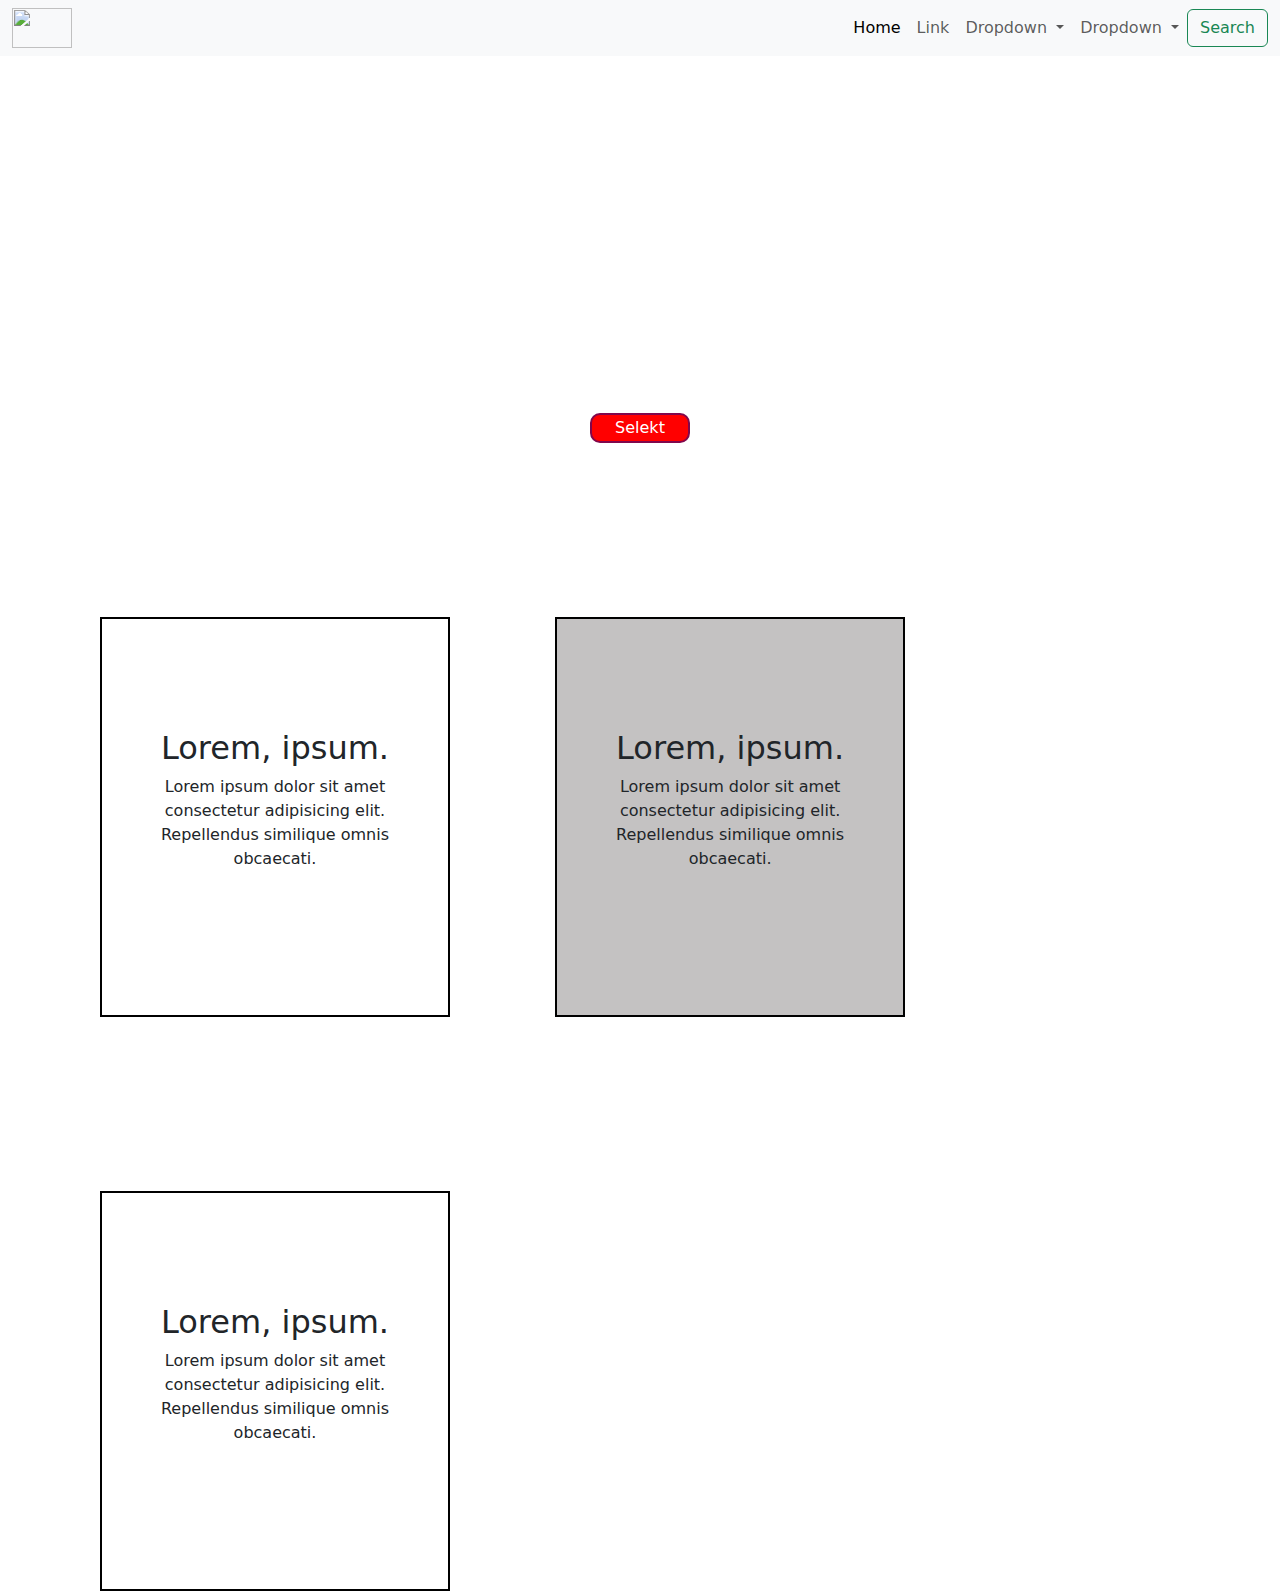
==== 2-dars_responsiv/index.html @ bd9117a2 "3-dars" ====
<!DOCTYPE html>
<html lang="en">
<head>
    <meta charset="UTF-8">
    <meta http-equiv="X-UA-Compatible" content="IE=edge">
    <meta name="viewport" content="width=device-width, initial-scale=1.0">
    <link rel="stylesheet" href="css/style.css">
    <!-- ____________------- link  css  _---------__-- -->
    <link rel="stylesheet" href="https://cdn.jsdelivr.net/npm/bootstrap@5.3.0/dist/css/bootstrap.min.css">
<!-- ___________--------- link  bootstrap css -->
<link rel="stylesheet" href="https://cdnjs.cloudflare.com/ajax/libs/font-awesome/6.4.0/css/all.min.css" integrity="sha512-iecdLmaskl7CVkqkXNQ/ZH/XLlvWZOJyj7Yy7tcenmpD1ypASozpmT/E0iPtmFIB46ZmdtAc9eNBvH0H/ZpiBw==" crossorigin="anonymous" referrerpolicy="no-referrer" />
<!-- _______________----- link awesome  sdnjs -->
<link rel="stylesheet" href="css/media.css">
<!--  _______________---- link media css _____________________________---- -->
<title>Media</title>
</head>
<body>
    <header>
        <nav class="navbar navbar-expand-lg bg-body-tertiary">
            <div class="container-fluid">
              <img src="https://alexandrederussie.com/wp-content/uploads/2020/05/imagine-caf%C3%A9-3.jpg" width="60px" height="40px">
              <button class="navbar-toggler" type="button" data-bs-toggle="collapse" data-bs-target="#navbarSupportedContent" aria-controls="navbarSupportedContent" aria-expanded="false" aria-label="Toggle navigation">
                <span class="navbar-toggler-icon"></span>
              </button>
              <div class="collapse navbar-collapse" id="navbarSupportedContent">
                <ul class="navbar-nav ms-auto mb-2 mb-lg-0">
                  <li class="nav-item">
                    <a class="nav-link active" aria-current="page" href="#">Home</a>
                  </li>
                  <li class="nav-item">
                    <a class="nav-link" href="#">Link</a>
                  </li>
                  <li class="nav-item dropdown">
                    <a class="nav-link dropdown-toggle" href="#" role="button" data-bs-toggle="dropdown" aria-expanded="false">
                      Dropdown
                    </a>
                    <ul class="dropdown-menu">
                      <li><a class="dropdown-item" href="#">Action</a></li>
                      <li><a class="dropdown-item" href="#">Another action</a></li>
                      <li><hr class="dropdown-divider"></li>
                      <li><a class="dropdown-item" href="#">Something else here</a></li>
                    </ul>
                  </li>
                  <li class="nav-item dropdown">
                    <a class="nav-link dropdown-toggle" href="#" role="button" data-bs-toggle="dropdown" aria-expanded="false">
                      Dropdown
                    </a>
                    <ul class="dropdown-menu">
                      <li><a class="dropdown-item" href="#">Action</a></li>
                      <li><a class="dropdown-item" href="#">Another action</a></li>
                      <li><hr class="dropdown-divider"></li>
                      <li><a class="dropdown-item" href="#">Something else here</a></li>
                    </ul>
                  </li>
                </ul>
                <form class="d-flex" role="search">
                  <button class="btn btn-outline-success" type="submit">Search</button>
                </form>
              </div>
            </div>
          </nav>
        <!-- _____ Navbar  End_________--- -->

<div class="menu">
    <div class="text">
    <h4>Lorem ipsum dolor sit amet consectetur adipisicing.</h4>
    <h1>Lorem ipsum dolor sit amet.</h1>
    <p>Lorem ipsum dolor sit, amet consectetur adipisicing elit. Nobis accusantium velit eligendi laborum tempore temporibus, eius quisquam deserunt doloribus molestias.</p>
    <button>Selekt</button>
    </div>
    <div class="card1">
        <i class="fa-solid fa-mug-hot" style="color: #f50000;"></i>
        <h2>Lorem, ipsum.</h2>
        <p>Lorem ipsum dolor sit amet consectetur adipisicing elit. Repellendus similique omnis obcaecati.</p>
    </div>
    <div class="card2">
        <i class="fa-regular fa-clock" style="color: #f50000;"></i>
        <h2>Lorem, ipsum.</h2>
        <p>Lorem ipsum dolor sit amet consectetur adipisicing elit. Repellendus similique omnis obcaecati.</p>
    </div>
    <div class="card3">
        <i class="fa-solid fa-truck-fast" style="color: #f50000;"></i>
        <h2>Lorem, ipsum.</h2>
        <p>Lorem ipsum dolor sit amet consectetur adipisicing elit. Repellendus similique omnis obcaecati.</p>
    </div>
</div>
    </header>
    <footer>
        <div class="container">
            
        </div>
    </footer>

<script src="https://cdn.jsdelivr.net/npm/bootstrap@5.3.0/dist/js/bootstrap.bundle.min.js"></script>
</body>
</html>
---- 2-dars_responsiv/css/style.css ----
*{
    margin: 0;
    padding: 0;
    box-sizing: border-box;
}
.menu{
    width: 100%;
    height: 100vh;
    background-image: url(https://media-cdn.tripadvisor.com/media/photo-m/1280/1a/34/18/46/cafe-coffee-day.jpg);
    justify-content: center;
    background-size: cover;
    background-repeat: no-repeat;
    background-position: center;
}
.menu .text{
    color: white;
    text-align: center;
    padding-top: 200px;
}
.menu .text button{
    width: 100px;
    height: 30px;
    color: white;
    border: 2px solid rgb(129, 7, 76);
    border-radius: 10px;
    background-color: red;
}
.menu .card1{
    width: 350px;
    height: 400px;
    padding: 20px;
    margin-top: 174px;
    text-align: center;
    margin-left: 430px;
    display: inline-block;
    border: 2px solid black;
    background-color: #fff;
    transition: 0.25s;
}
.menu .card1:hover{
    color: #fff;
    background-color: rgb(196, 194, 194);
}
.menu .card2{
    width: 350px;
    height: 400px;
    padding: 20px;
    margin-top: 174px;
    text-align: center;
    display: inline-block;
    border: 2px solid black;
    background-color: rgb(196, 194, 194);
    transition: 0.25s;
}
.menu .card2:hover{
    color: white;
}
.menu .card3{
    width: 350px;
    height: 400px;
    padding: 20px;
    margin-top: 174px;
    text-align: center;
    display: inline-block;
    border: 2px solid black;
    background-color: #fff;
    transition: 0.25s;
}
.menu .card3:hover{
    color: #fff;
    background-color: rgb(196, 194, 194);
}
.menu i{
    font-size: 60px;
    margin: 20px;
}
---- 2-dars_responsiv/css/media.css ----
@media(max-width:1699px){
    .menu .card1{
        margin-left: 100px;
    }
    .menu .card2{
        margin-left: 100px;
    }
    .menu .card3{
        margin-left: 100px;
    }
}
@media(max-width:768px){
    .menu .card1{
        width: 100%;
        margin-top: 150px;
        margin-left: 0px;
    }
    .menu .card2{
        width: 100%;
        margin-top: 10px;
        margin-left: 0px;
    }
    .menu .card3{
        width: 100%;
        margin-top: 10px;
        margin-left: 0px;
    }
}
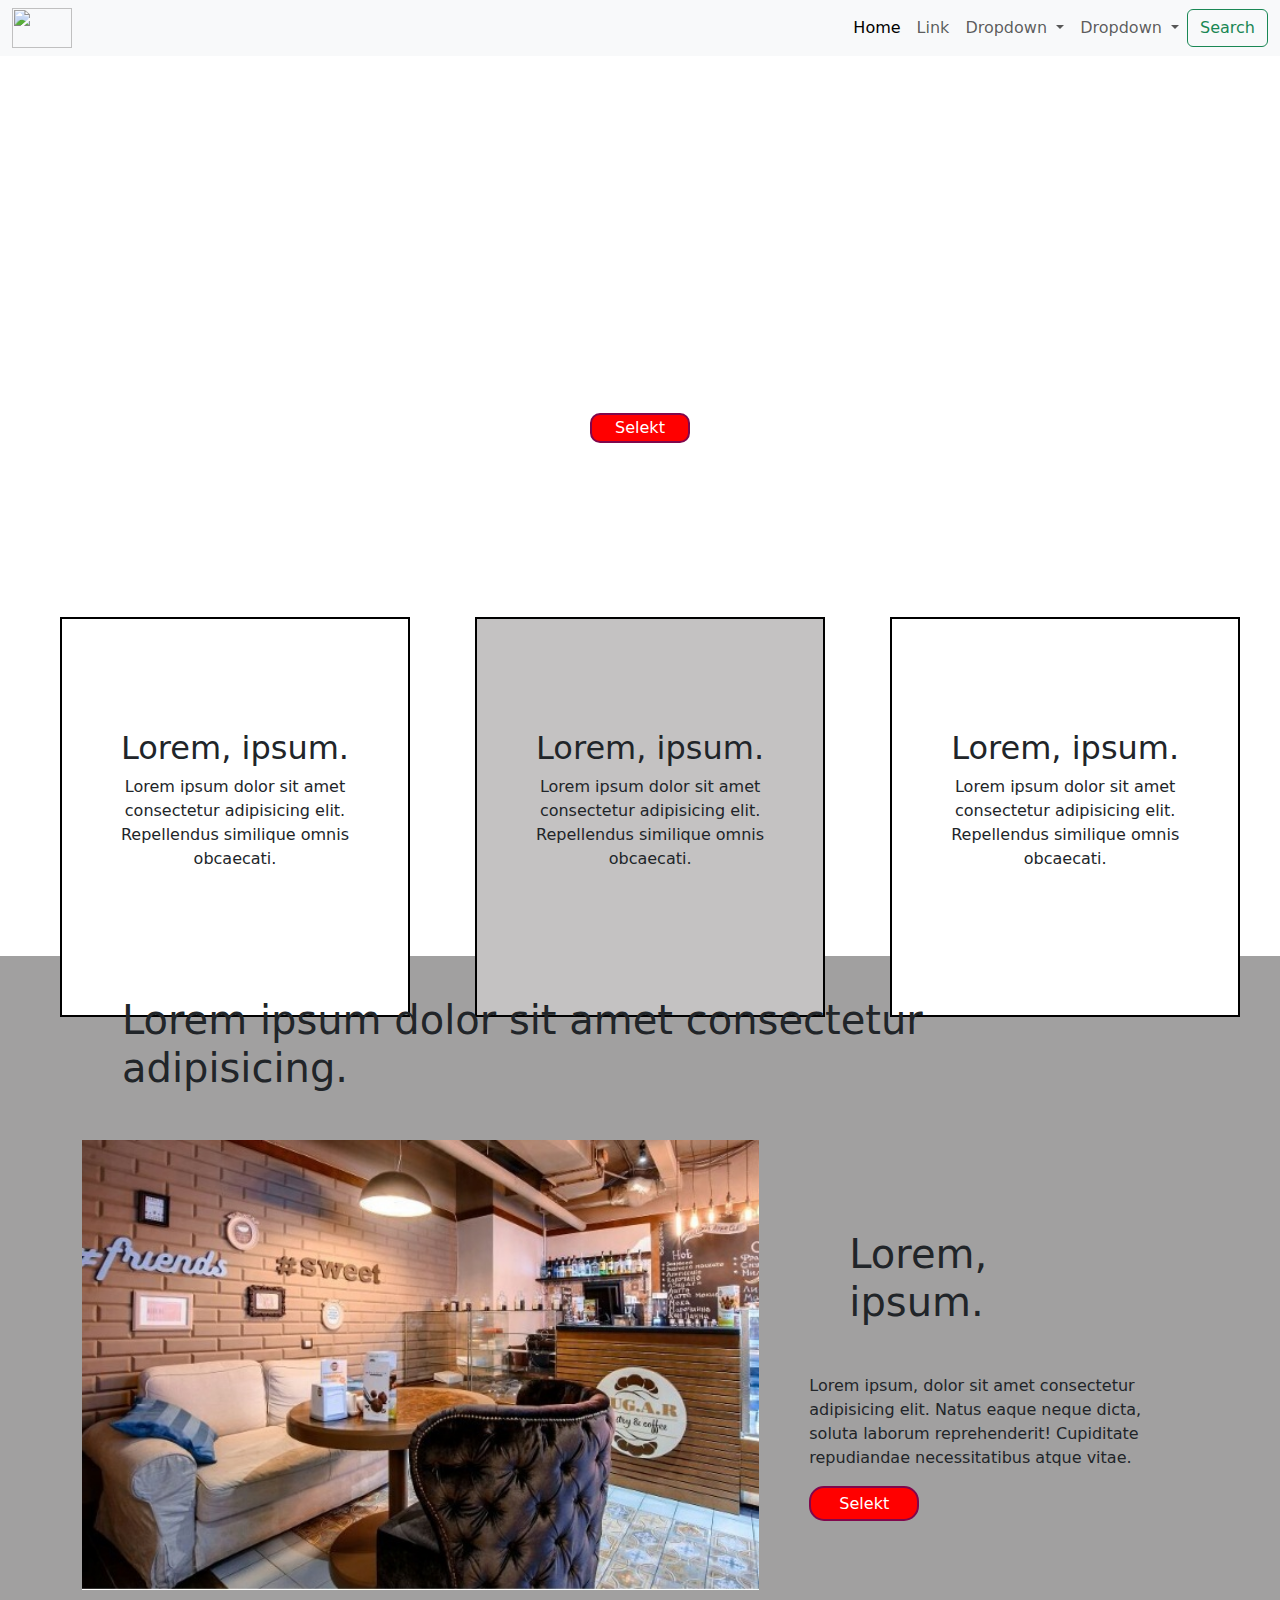
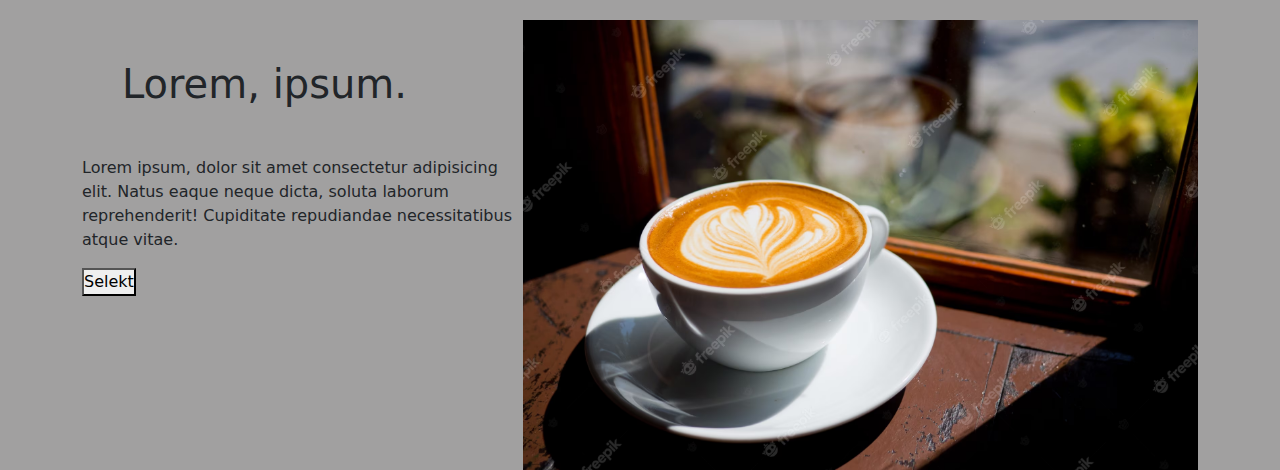
==== commit 814bd9ca: "2-DARS" ====
--- a/2-dars_responsiv/index.html
+++ b/2-dars_responsiv/index.html
@@ -84,12 +84,33 @@
         <p>Lorem ipsum dolor sit amet consectetur adipisicing elit. Repellendus similique omnis obcaecati.</p>
     </div>
 </div>
+<!--  ______________-----  Menu End   __________----- -->
     </header>
-    <footer>
+       <div class="futur">
         <div class="container">
-            
+          <h1>Lorem ipsum dolor sit amet consectetur adipisicing.</h1>
+          <div class="cord_one">
+            <div class="img_div">
+              <img src="img/small_information_items_property_8923.jpg" width="700px" height="450px">
+              <div class="tex">
+                <h1>Lorem, ipsum.</h1>
+                <p>Lorem ipsum, dolor sit amet consectetur adipisicing elit. Natus eaque neque dicta, soluta laborum reprehenderit! Cupiditate repudiandae necessitatibus atque vitae.</p>
+                <button>Selekt</button>
+              </div>
+            </div>
+            </div>
+          <div class="cord_block">
+            <div class="img_col">
+              <div class="text">
+                <h1>Lorem, ipsum.</h1>
+                <p>Lorem ipsum, dolor sit amet consectetur adipisicing elit. Natus eaque neque dicta, soluta laborum reprehenderit! Cupiditate repudiandae necessitatibus atque vitae.</p>
+                <button>Selekt</button>
+              </div>
+              <img src="img/hot-coffee-cup-on-table-relax-time-morning-time_41969-1428.avif" width="700px" height="450px">
+            </div>
+          </div>
         </div>
-    </footer>
+
 
 <script src="https://cdn.jsdelivr.net/npm/bootstrap@5.3.0/dist/js/bootstrap.bundle.min.js"></script>
 </body>
--- a/2-dars_responsiv/css/style.css
+++ b/2-dars_responsiv/css/style.css
@@ -73,4 +73,32 @@
 .menu i{
     font-size: 60px;
     margin: 20px;
-}+}
+.futur{
+    display: block;
+    background-color: rgba(70, 68, 68, 0.508);
+}
+.img_div{
+    display: flex;
+}
+.futur h1{
+    padding: 40px;
+}
+.img_div .tex{
+    padding: 50px;
+}
+.img_div .tex button{
+    width: 110px;
+    height: 35px;
+    color: white;
+    border: 2px solid rgb(129, 7, 76);
+    border-radius: 15px;
+    background-color: red;
+}
+.cord_block{
+    display: flex;
+}
+.img_col{
+    display: flex;
+    margin-top: 30px;
+}
--- a/2-dars_responsiv/css/media.css
+++ b/2-dars_responsiv/css/media.css
@@ -9,7 +9,79 @@
         margin-left: 100px;
     }
 }
-@media(max-width:768px){
+@media(max-width:1452px){
+    .menu .card1{
+        margin-left: 80px;
+    }
+    .menu .card2{
+        margin-left: 80px;
+    }
+    .menu .card3{
+        margin-left: 80px;
+    }
+}
+@media(max-width:1357px){
+    .menu .card1{
+        margin-left: 60px;
+    }
+    .menu .card2{
+        margin-left: 60px;
+    }
+    .menu .card3{
+        margin-left: 60px;
+    }
+}
+@media(max-width:1240px){
+    .futur h1{
+        padding-top: 400px;
+    }
+    .img_div .tex{
+        margin-top: -350px;
+        padding-top: 0px;
+
+    }
+    .img_div img{
+        width: 600px;
+        height: 300px;
+    }
+}
+@media(max-width:1260){
+    .menu .card1{
+        margin-left: 30px;
+    }
+    .menu .card2{
+        margin-left: 30px;
+    }
+    .menu .card3{
+        margin-left: 30px;
+    }
+@media(max-width:1257){
+    .menu {
+        padding-left: -200px;
+    }
+        .menu .card1{
+            margin-left: -200px;
+        }
+        .menu .card2{
+            margin-left: -200px;
+        }
+        .menu .card3{
+            margin-left: -200px;
+        }
+    }
+}
+@media(max-width:990px){
+    .img_div img{
+        width: 550px;
+        height: 400px;
+    }
+}
+@media(max-width:900px){
+    .img_div .tex{
+        padding-left: 20px;
+    }
+}
+@media(max-width:825px){
     .menu .card1{
         width: 100%;
         margin-top: 150px;
@@ -25,4 +97,17 @@
         margin-top: 10px;
         margin-left: 0px;
     }
+    .futur h1{
+        padding-top: 670px;
+    }
+     .img_div{
+        display: block;
+     }
+     .img_div img{
+        width: 100%;
+     }
+    .img_div .tex{
+        margin-top: -660px;
+        padding-top: 0px;
+    }
 }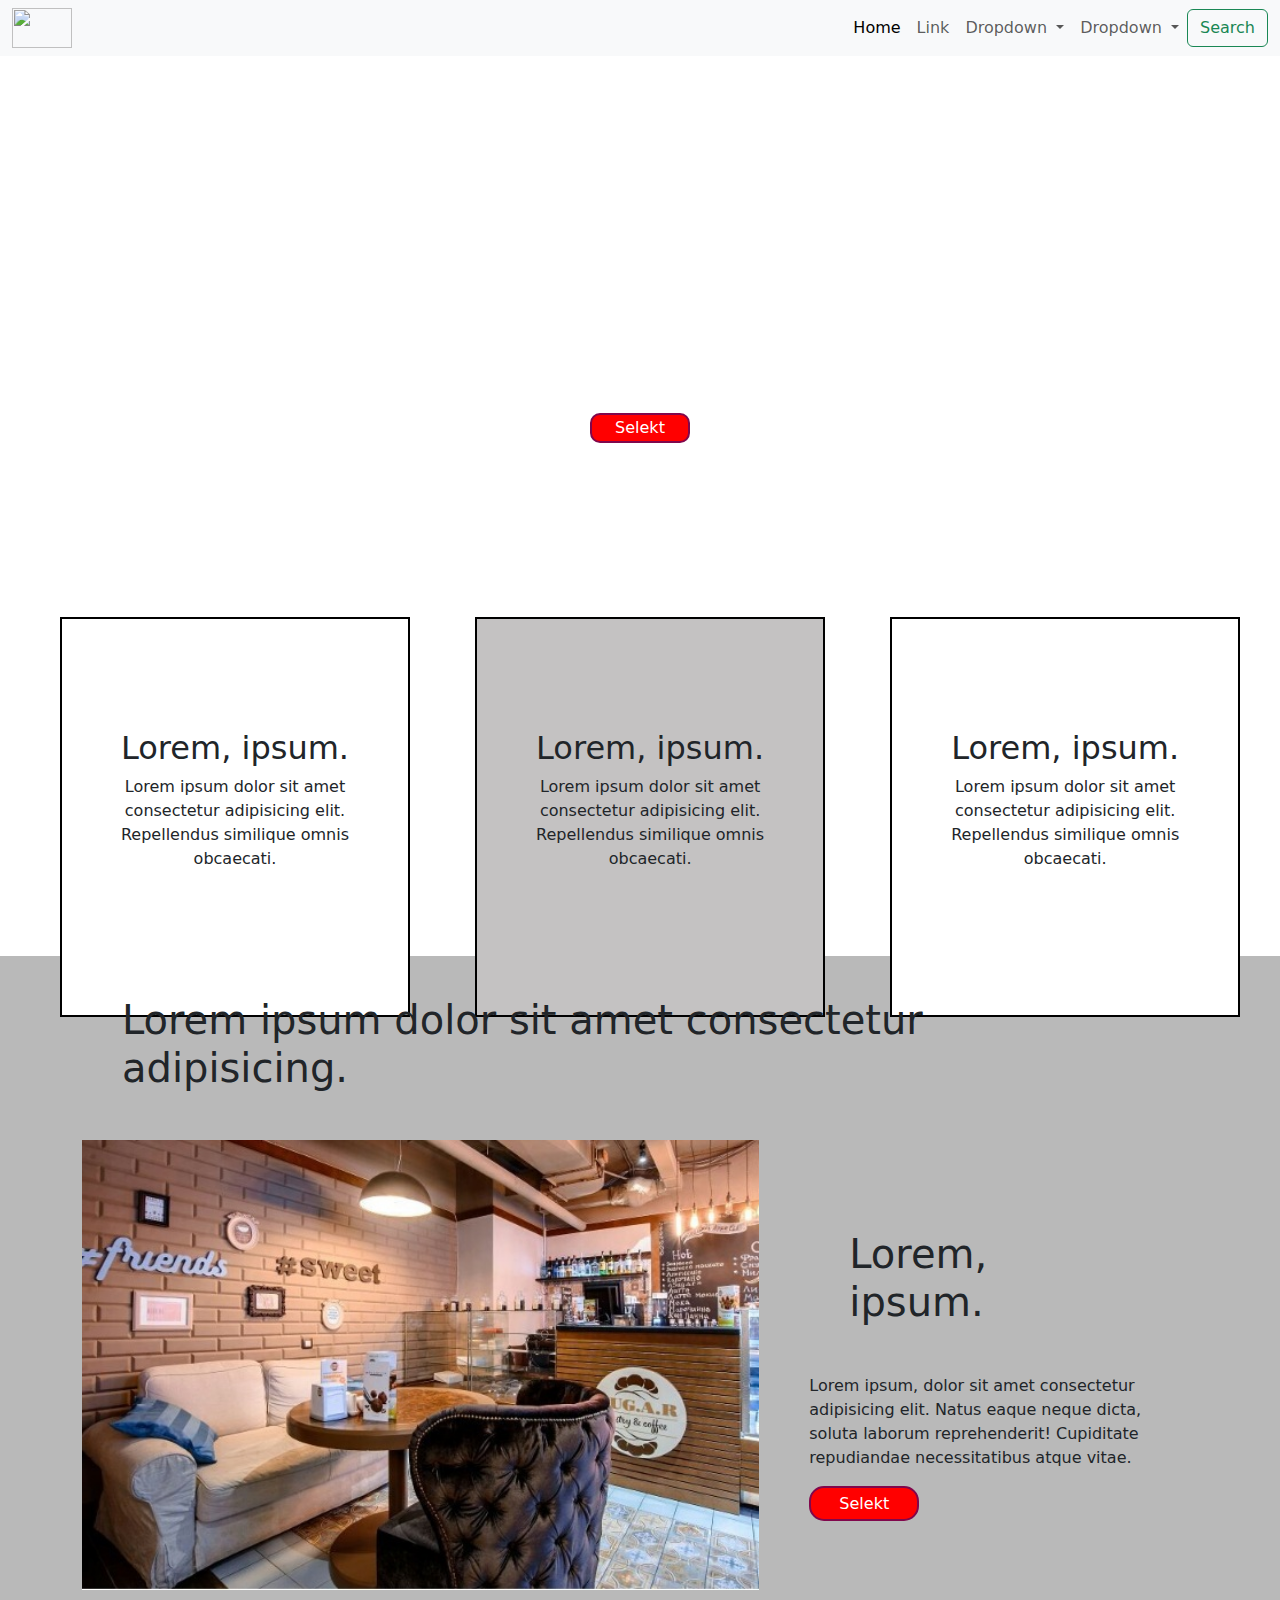
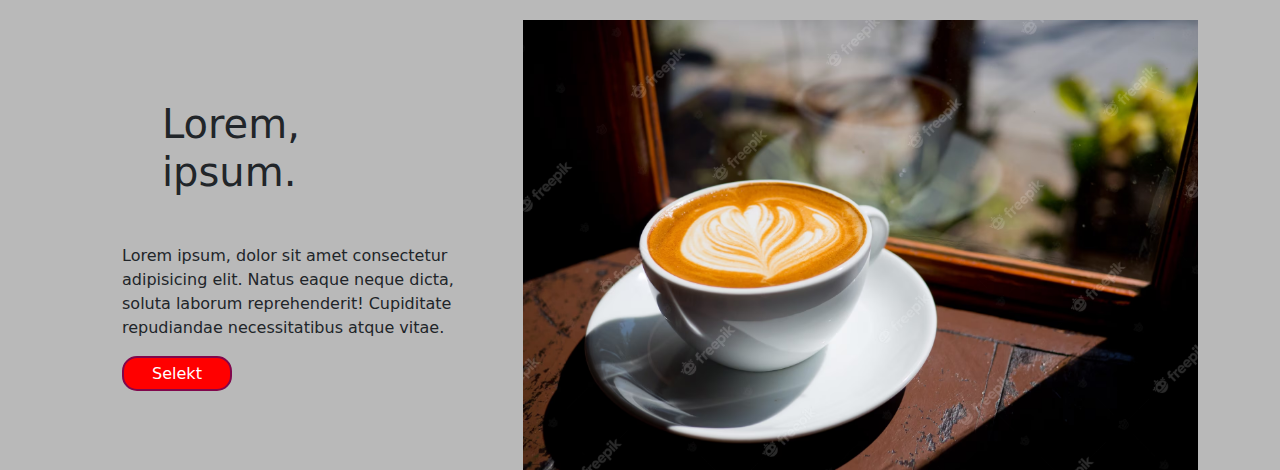
==== commit f3617e3e: "2-dars" ====
--- a/2-dars_responsiv/index.html
+++ b/2-dars_responsiv/index.html
@@ -101,6 +101,7 @@
             </div>
           <div class="cord_block">
             <div class="img_col">
+              <div class="img_div_col"></div>
               <div class="text">
                 <h1>Lorem, ipsum.</h1>
                 <p>Lorem ipsum, dolor sit amet consectetur adipisicing elit. Natus eaque neque dicta, soluta laborum reprehenderit! Cupiditate repudiandae necessitatibus atque vitae.</p>
--- a/2-dars_responsiv/css/style.css
+++ b/2-dars_responsiv/css/style.css
@@ -76,7 +76,7 @@
 }
 .futur{
     display: block;
-    background-color: rgba(70, 68, 68, 0.508);
+    background-color: rgba(70, 68, 68, 0.375);
 }
 .img_div{
     display: flex;
@@ -102,3 +102,14 @@
     display: flex;
     margin-top: 30px;
 }
+.img_col .text{
+    padding: 40px;
+}
+.img_col .text button{
+    width: 110px;
+    height: 35px;
+    color: white;
+    border: 2px solid rgb(129, 7, 76);
+    border-radius: 15px;
+    background-color: red;
+}--- a/2-dars_responsiv/css/media.css
+++ b/2-dars_responsiv/css/media.css
@@ -31,7 +31,7 @@
         margin-left: 60px;
     }
 }
-@media(max-width:1240px){
+@media(max-width:1238px){
     .futur h1{
         padding-top: 400px;
     }
@@ -43,6 +43,14 @@
     .img_div img{
         width: 600px;
         height: 300px;
+    }
+    .img_col img{
+        width: 600px;
+        height: 300px;
+    }
+    .img_col .text{
+        margin-top: -350px;
+        padding-top: 0px;
     }
 }
 @media(max-width:1260){
@@ -75,10 +83,21 @@
         width: 550px;
         height: 400px;
     }
+    .img_col .text{
+        width: 40%;
+        padding: 5px;
+        margin-left: -10px;
+    }
 }
 @media(max-width:900px){
     .img_div .tex{
         padding-left: 20px;
+    }
+}
+@media(max-width:885px){
+    .img_col img{
+        width: 500px;
+        height: 450px;
     }
 }
 @media(max-width:825px){
@@ -110,4 +129,32 @@
         margin-top: -660px;
         padding-top: 0px;
     }
+    .img_col{
+        display: block;
+       margin-bottom: 200px;
+    }
+    .img_col img{
+        width: 100%;
+        display: none;
+    }
+    .img_div_col{
+        width: 100%;
+        height: 500px;
+        background-image: url(https://img.freepik.com/premium-photo/hot-coffee-cup-table-relax-time-morning-time_41969-1428.jpg);
+        justify-content: center;
+        background-size: cover;
+        margin-top: -50px;
+        background-repeat: no-repeat;
+        background-position: center;
+        margin-bottom: 160px;
+    }
+    .img_col .text{
+        width: 80%;
+        margin-top: -1200px;
+        text-align: center;
+        margin-left: 40px;
+        text-shadow: 2px 3px 3px azure;         
+        color: aliceblue;
+        z-index: 2;
+    }
 }